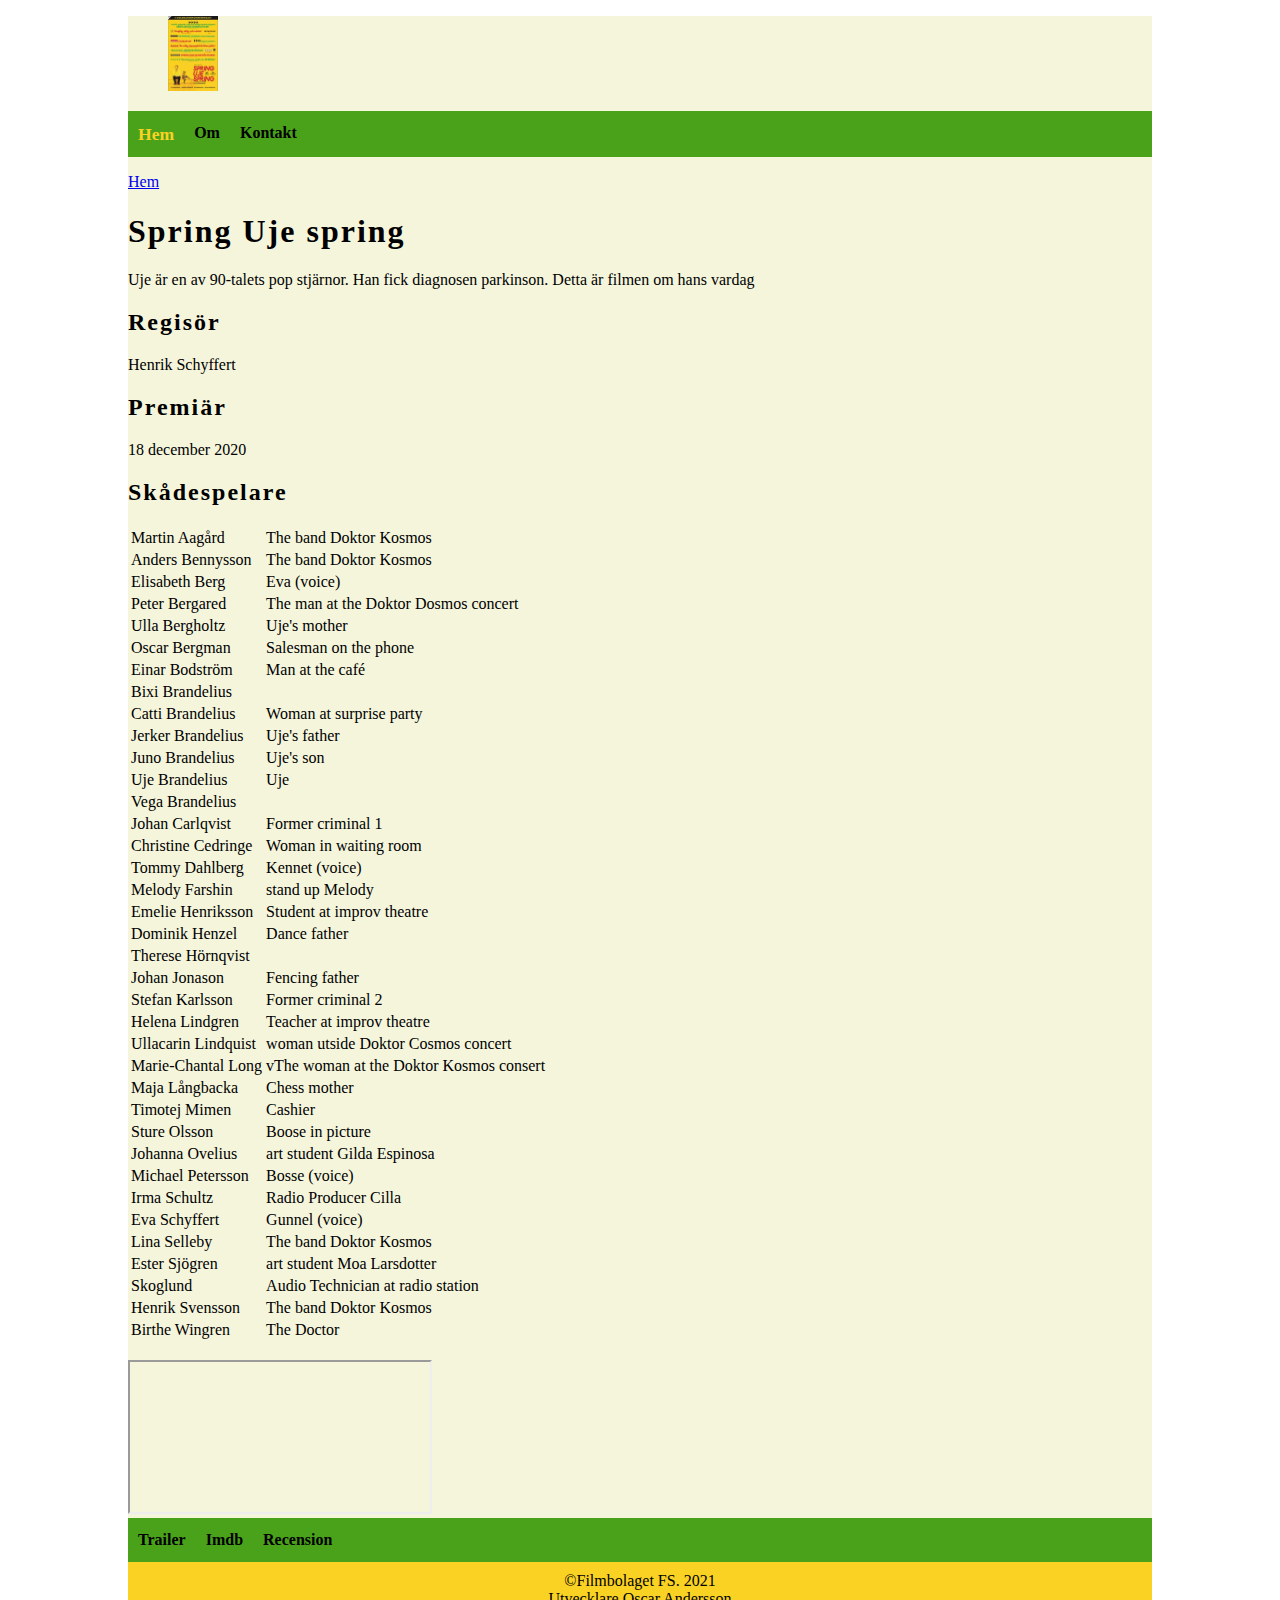
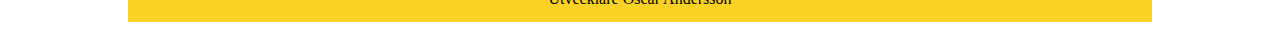
==== index.html @ a1898e14 "Initial create" ====
<!DOCTYPE html>
<html lang="en">
<head>
    <meta charset="UTF-8">
    <meta http-equiv="X-UA-Compatible" content="IE=edge">
    <meta name="viewport" content="width=device-width, initial-scale=1.0">
    <meta name="author" content="Oscar Andersson"> 
    <meta name="description" content="Filmbolaget FS filmer">
          
    <link rel="stylesheet" type="text/css" href="./styles/main.css" />
    
    <title>Filmbolaget FS - Hem</title>    

    <!-- https://validator.w3.org/nu/#file -->
    <!-- http://www.css-validator.org/validator -->
</head>
<body>
    <div class="container">
        <header id="mainheader">
            <figure>
                <img width="50" height="75" src="./img/spring_uje_spring_logga.jpeg" title="Spring Uje spring" alt="Spring Uje spring" />
            </figure>        
        </header>
        <nav> 
            <ul> 
                <li> 
                    <a class="active" href="#">Hem</a> 
                </li> 
                <li> 
                    <a href="about.html">Om</a> 
                </li> 
                <li> 
                    <a href="contact.html">Kontakt</a> 
                </li> 
            </ul> 
        </nav>

        <div id="breadcrumb">
            <p>
                <a href="#" target="_self" title="Hem">Hem</a>
            </p>
        </div>

        <section>            
            <header><h1>Spring Uje spring</h1></header>
            
            <p>Uje är en av 90-talets pop stjärnor. Han fick diagnosen parkinson. Detta är filmen om hans vardag</p>

            <h2>Regisör</h2>
            <p>Henrik Schyffert</p>

            <h2>Premiär</h2>
            <p>18 december 2020</p>

            <h2>Skådespelare</h2>
            <table>
                <tr>
                    <td>Martin Aagård</td><td>The band Doktor Kosmos</td> 
                </tr>
                <tr>
                    <td>Anders Bennysson</td><td>The band Doktor Kosmos</td>
                </tr>
                <tr>
                    <td>Elisabeth Berg</td><td>Eva (voice)</td>
                </tr>
                <tr>
                    <td>Peter Bergared</td><td>The man at the Doktor Dosmos concert</td>
                </tr>
                <tr>
                    <td>Ulla Bergholtz</td><td>Uje's mother</td>
                </tr>
                <tr>
                    <td>Oscar Bergman</td><td>Salesman on the phone</td>
                </tr>
                <tr>
                    <td>Einar Bodström</td><td>Man at the café</td>
                </tr>
                <tr>
                    <td>Bixi Brandelius</td><td></td>
                </tr>
                <tr>
                    <td>Catti Brandelius</td><td>Woman at surprise party</td>
                </tr>
                <tr>
                    <td>Jerker Brandelius</td><td>Uje's father</td>
                </tr>
                <tr>
                    <td>Juno Brandelius</td><td>Uje's son</td>
                </tr>
                <tr>
                    <td>Uje Brandelius</td><td>Uje</td>
                </tr>
                <tr>
                    <td>Vega Brandelius</td><td></td>
                </tr>
                <tr>
                    <td>Johan Carlqvist</td><td>Former criminal 1</td>
                </tr>
                <tr>
                    <td>Christine Cedringe</td><td>Woman in waiting room</td>
                </tr>
                <tr>
                    <td>Tommy Dahlberg</td><td>Kennet (voice)</td>
                </tr>
                <tr>
                    <td>Melody Farshin</td><td>stand up Melody</td>
                </tr>
                <tr>
                    <td>Emelie Henriksson</td><td>Student at improv theatre</td>
                </tr>
                <tr>
                    <td>Dominik Henzel</td><td>Dance father</td>
                </tr>
                <tr>
                    <td>Therese Hörnqvist</td><td></td>
                </tr>
                <tr>
                    <td>Johan Jonason</td><td>Fencing father</td>
                </tr>
                <tr>
                    <td>Stefan Karlsson</td><td>Former criminal 2</td>
                </tr>
                <tr>
                    <td>Helena Lindgren</td><td>Teacher at improv theatre</td>
                </tr>
                <tr>
                    <td>Ullacarin Lindquist</td><td>woman utside Doktor Cosmos concert</td>
                </tr>                                                                
                <tr>
                    <td>Marie-Chantal Long</td><td>vThe woman at the Doktor Kosmos consert</td>
                </tr>                
                <tr>
                    <td>Maja Långbacka</td><td>Chess mother</td>
                </tr>
                <tr>
                    <td>Timotej Mimen</td><td>Cashier</td>
                </tr>                                
                <tr>
                    <td>Sture Olsson</td><td>Boose in picture</td>
                </tr>  
                <tr>
                    <td>Johanna Ovelius</td><td>art student Gilda Espinosa</td>
                </tr>  
                <tr>
                    <td>Michael Petersson</td><td>Bosse (voice)</td>
                </tr>  
                <tr>
                    <td>Irma Schultz</td><td>Radio Producer Cilla</td>
                </tr>  
                <tr>
                    <td>Eva Schyffert</td><td>Gunnel (voice)</td>
                </tr>  
                <tr>
                    <td>Lina Selleby</td><td>The band Doktor Kosmos</td>
                </tr>  
                <tr>
                    <td>Ester Sjögren</td><td>art student Moa Larsdotter</td>
                </tr>  
                <tr>
                    <td>Skoglund</td><td>Audio Technician at radio station</td>
                </tr>  
                <tr>
                    <td>Henrik Svensson</td><td>The band Doktor Kosmos</td>
                </tr>  
                <tr>
                    <td>Birthe Wingren</td><td>The Doctor</td>
                </tr>                                                        
            </table>                                  

            <br/>
            <iframe src="https://www.youtube.com/embed/OS8XI1zeWQM" allow="accelerometer; autoplay; clipboard-write; encrypted-media; gyroscope; picture-in-picture" allowfullscreen></iframe>           
        </section>

        <aside>
            <nav>
                <ul>            
                    <li><a href="https://www.youtube.com/watch?v=OS8XI1zeWQM" target="_blank" title="Trailer">Trailer</a></li>
                    <li><a href="https://www.imdb.com/title/tt11622272/" target="_blank" title="Imdb">Imdb</a></li>
                    <li><a href="https://www.svt.se/kultur/film/filmrecension-spring-uje-spring-fredrik-sahlin-kulturnyheterna" target="_blank" title="Recension">Recension</a></li>
                </ul>
            </nav>
        </aside>

        <footer id="mainfooter">
            &copy;Filmbolaget FS. 2021 <br/>Utvecklare Oscar Andersson
        </footer> 
    </div>
</body>
</html>
---- styles/main.css ----
body {
    margin-left: 10%;
    margin-right: 10%;    
}

#mainheader {
    background-color: beige;
}

#mainfooter {
    height: 50px;
    text-align: center;    
    background-color: rgb(250, 210, 35);
    padding-top: 10px;
}

.container {
    background-color: beige;
}

/* navigations fält */
nav {
    width: 100%;
    margin: 0;
    background-color: rgb(74, 162,26);
}

nav > ul {
    list-style-type: none;
    margin: 0;
    padding: 0;
    overflow: hidden;
}

nav > ul >li {
    float: left;
    font-weight: bold;
    line-height: 1.5;
}

nav > ul > li a {
    display: block;
    text-align: center;
    padding: 10px;
    text-decoration: none;
    font-weight: bold; 
    color:black;   
}

nav > ul > li a:hover{
    color:rgb(250, 210, 35);     
    font-size: 1.1em;
}

/* breadcrumb */
#breadcrumb a:hover {
    color:rgb(74, 162,26);
}

h1, h2, h3, h4, h5, h6 {
    letter-spacing: 2px;
}

/* Aktiva länkar */
.active {
    color:rgb(250, 210, 35);    
    font-size: 1.1em;
}
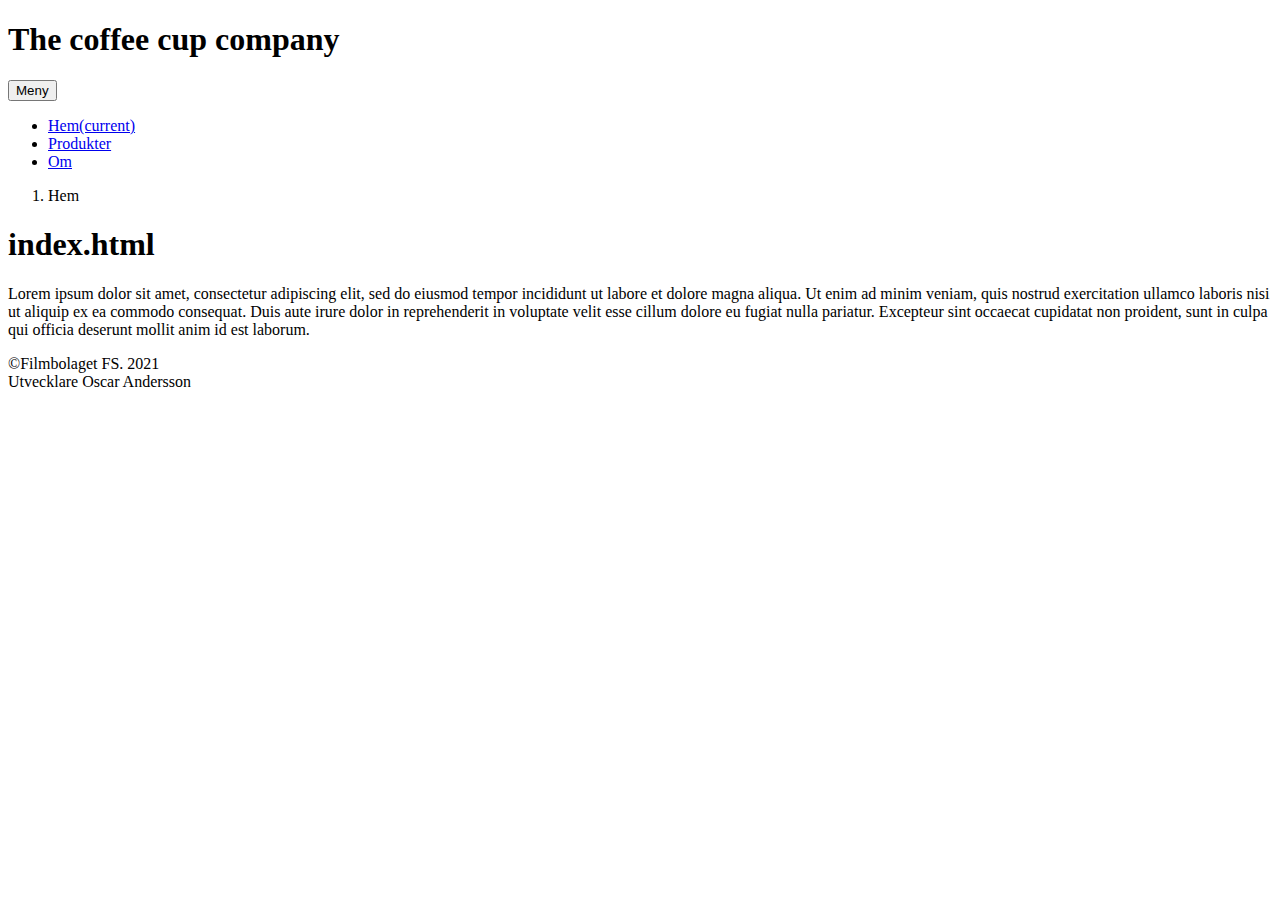
==== commit 1f4df9c9: "Har skapat nav för projektet The coffee cup company" ====
--- a/index.html
+++ b/index.html
@@ -5,185 +5,58 @@
     <meta http-equiv="X-UA-Compatible" content="IE=edge">
     <meta name="viewport" content="width=device-width, initial-scale=1.0">
     <meta name="author" content="Oscar Andersson"> 
-    <meta name="description" content="Filmbolaget FS filmer">
+    <meta name="description" content="The coffee cup company">
           
+    <link rel="stylesheet" href="https://cdn.jsdelivr.net/npm/bootstrap@4.6.0/dist/css/bootstrap.min.css" integrity="sha384-B0vP5xmATw1+K9KRQjQERJvTumQW0nPEzvF6L/Z6nronJ3oUOFUFpCjEUQouq2+l" crossorigin="anonymous">
     <link rel="stylesheet" type="text/css" href="./styles/main.css" />
     
-    <title>Filmbolaget FS - Hem</title>    
+    <title>The coffee cup company - Hem</title>    
 
     <!-- https://validator.w3.org/nu/#file -->
     <!-- http://www.css-validator.org/validator -->
 </head>
 <body>
     <div class="container">
-        <header id="mainheader">
-            <figure>
-                <img width="50" height="75" src="./img/spring_uje_spring_logga.jpeg" title="Spring Uje spring" alt="Spring Uje spring" />
-            </figure>        
+        <header>
+            <h1>The coffee cup company</h1>
         </header>
-        <nav> 
-            <ul> 
-                <li> 
-                    <a class="active" href="#">Hem</a> 
-                </li> 
-                <li> 
-                    <a href="about.html">Om</a> 
-                </li> 
-                <li> 
-                    <a href="contact.html">Kontakt</a> 
-                </li> 
-            </ul> 
+
+        <nav class="navbar navbar-expand-lg navbar-light bg-light">
+            <button class="navbar-toggler" type="button" data-toggle="collapse" data-target="#navbarNav" aria-controls="navbarNav" aria-expanded="false" aria-label="Toggle navigation">
+              Meny
+            </button>
+            <div class="collapse navbar-collapse" id="navbarNav">
+              <ul class="navbar-nav">
+                <li class="nav-item">
+                  <a class="nav-link active" href="#">Hem<span class="sr-only">(current)</span></a>
+                </li>
+                <li class="nav-item">
+                  <a class="nav-link" href="products.html">Produkter</a>
+                </li>
+                <li class="nav-item">
+                    <a class="nav-link" href="about.html">Om</a>
+                  </li>                
+              </ul>
+            </div>
         </nav>
-
-        <div id="breadcrumb">
-            <p>
-                <a href="#" target="_self" title="Hem">Hem</a>
-            </p>
-        </div>
-
-        <section>            
-            <header><h1>Spring Uje spring</h1></header>
-            
-            <p>Uje är en av 90-talets pop stjärnor. Han fick diagnosen parkinson. Detta är filmen om hans vardag</p>
-
-            <h2>Regisör</h2>
-            <p>Henrik Schyffert</p>
-
-            <h2>Premiär</h2>
-            <p>18 december 2020</p>
-
-            <h2>Skådespelare</h2>
-            <table>
-                <tr>
-                    <td>Martin Aagård</td><td>The band Doktor Kosmos</td> 
-                </tr>
-                <tr>
-                    <td>Anders Bennysson</td><td>The band Doktor Kosmos</td>
-                </tr>
-                <tr>
-                    <td>Elisabeth Berg</td><td>Eva (voice)</td>
-                </tr>
-                <tr>
-                    <td>Peter Bergared</td><td>The man at the Doktor Dosmos concert</td>
-                </tr>
-                <tr>
-                    <td>Ulla Bergholtz</td><td>Uje's mother</td>
-                </tr>
-                <tr>
-                    <td>Oscar Bergman</td><td>Salesman on the phone</td>
-                </tr>
-                <tr>
-                    <td>Einar Bodström</td><td>Man at the café</td>
-                </tr>
-                <tr>
-                    <td>Bixi Brandelius</td><td></td>
-                </tr>
-                <tr>
-                    <td>Catti Brandelius</td><td>Woman at surprise party</td>
-                </tr>
-                <tr>
-                    <td>Jerker Brandelius</td><td>Uje's father</td>
-                </tr>
-                <tr>
-                    <td>Juno Brandelius</td><td>Uje's son</td>
-                </tr>
-                <tr>
-                    <td>Uje Brandelius</td><td>Uje</td>
-                </tr>
-                <tr>
-                    <td>Vega Brandelius</td><td></td>
-                </tr>
-                <tr>
-                    <td>Johan Carlqvist</td><td>Former criminal 1</td>
-                </tr>
-                <tr>
-                    <td>Christine Cedringe</td><td>Woman in waiting room</td>
-                </tr>
-                <tr>
-                    <td>Tommy Dahlberg</td><td>Kennet (voice)</td>
-                </tr>
-                <tr>
-                    <td>Melody Farshin</td><td>stand up Melody</td>
-                </tr>
-                <tr>
-                    <td>Emelie Henriksson</td><td>Student at improv theatre</td>
-                </tr>
-                <tr>
-                    <td>Dominik Henzel</td><td>Dance father</td>
-                </tr>
-                <tr>
-                    <td>Therese Hörnqvist</td><td></td>
-                </tr>
-                <tr>
-                    <td>Johan Jonason</td><td>Fencing father</td>
-                </tr>
-                <tr>
-                    <td>Stefan Karlsson</td><td>Former criminal 2</td>
-                </tr>
-                <tr>
-                    <td>Helena Lindgren</td><td>Teacher at improv theatre</td>
-                </tr>
-                <tr>
-                    <td>Ullacarin Lindquist</td><td>woman utside Doktor Cosmos concert</td>
-                </tr>                                                                
-                <tr>
-                    <td>Marie-Chantal Long</td><td>vThe woman at the Doktor Kosmos consert</td>
-                </tr>                
-                <tr>
-                    <td>Maja Långbacka</td><td>Chess mother</td>
-                </tr>
-                <tr>
-                    <td>Timotej Mimen</td><td>Cashier</td>
-                </tr>                                
-                <tr>
-                    <td>Sture Olsson</td><td>Boose in picture</td>
-                </tr>  
-                <tr>
-                    <td>Johanna Ovelius</td><td>art student Gilda Espinosa</td>
-                </tr>  
-                <tr>
-                    <td>Michael Petersson</td><td>Bosse (voice)</td>
-                </tr>  
-                <tr>
-                    <td>Irma Schultz</td><td>Radio Producer Cilla</td>
-                </tr>  
-                <tr>
-                    <td>Eva Schyffert</td><td>Gunnel (voice)</td>
-                </tr>  
-                <tr>
-                    <td>Lina Selleby</td><td>The band Doktor Kosmos</td>
-                </tr>  
-                <tr>
-                    <td>Ester Sjögren</td><td>art student Moa Larsdotter</td>
-                </tr>  
-                <tr>
-                    <td>Skoglund</td><td>Audio Technician at radio station</td>
-                </tr>  
-                <tr>
-                    <td>Henrik Svensson</td><td>The band Doktor Kosmos</td>
-                </tr>  
-                <tr>
-                    <td>Birthe Wingren</td><td>The Doctor</td>
-                </tr>                                                        
-            </table>                                  
-
-            <br/>
-            <iframe src="https://www.youtube.com/embed/OS8XI1zeWQM" allow="accelerometer; autoplay; clipboard-write; encrypted-media; gyroscope; picture-in-picture" allowfullscreen></iframe>           
+        <nav aria-label="breadcrumb">
+            <ol class="breadcrumb">
+              <li class="breadcrumb-item active" aria-current="page">Hem</li>
+            </ol>
+        </nav>        
+                  
+        <section>
+            <h1>index.html</h1>
+            <p>Lorem ipsum dolor sit amet, consectetur adipiscing elit, sed do eiusmod tempor incididunt ut labore et dolore magna aliqua. Ut enim ad minim veniam, quis nostrud exercitation ullamco laboris nisi ut aliquip ex ea commodo consequat. Duis aute irure dolor in reprehenderit in voluptate velit esse cillum dolore eu fugiat nulla pariatur. Excepteur sint occaecat cupidatat non proident, sunt in culpa qui officia deserunt mollit anim id est laborum.</p>
         </section>
 
-        <aside>
-            <nav>
-                <ul>            
-                    <li><a href="https://www.youtube.com/watch?v=OS8XI1zeWQM" target="_blank" title="Trailer">Trailer</a></li>
-                    <li><a href="https://www.imdb.com/title/tt11622272/" target="_blank" title="Imdb">Imdb</a></li>
-                    <li><a href="https://www.svt.se/kultur/film/filmrecension-spring-uje-spring-fredrik-sahlin-kulturnyheterna" target="_blank" title="Recension">Recension</a></li>
-                </ul>
-            </nav>
-        </aside>
+        <footer>
+            <p class="text-center">&copy;Filmbolaget FS. 2021 <br/>Utvecklare Oscar Andersson</p>
+        </footer>       
+    </div>
 
-        <footer id="mainfooter">
-            &copy;Filmbolaget FS. 2021 <br/>Utvecklare Oscar Andersson
-        </footer> 
-    </div>
+    <script src="https://code.jquery.com/jquery-3.5.1.slim.min.js" integrity="sha384-DfXdz2htPH0lsSSs5nCTpuj/zy4C+OGpamoFVy38MVBnE+IbbVYUew+OrCXaRkfj" crossorigin="anonymous"></script>
+    <script src="https://cdn.jsdelivr.net/npm/popper.js@1.16.1/dist/umd/popper.min.js" integrity="sha384-9/reFTGAW83EW2RDu2S0VKaIzap3H66lZH81PoYlFhbGU+6BZp6G7niu735Sk7lN" crossorigin="anonymous"></script>
+    <script src="https://cdn.jsdelivr.net/npm/bootstrap@4.6.0/dist/js/bootstrap.min.js" integrity="sha384-+YQ4JLhjyBLPDQt//I+STsc9iw4uQqACwlvpslubQzn4u2UU2UFM80nGisd026JF" crossorigin="anonymous"></script>
 </body>
 </html>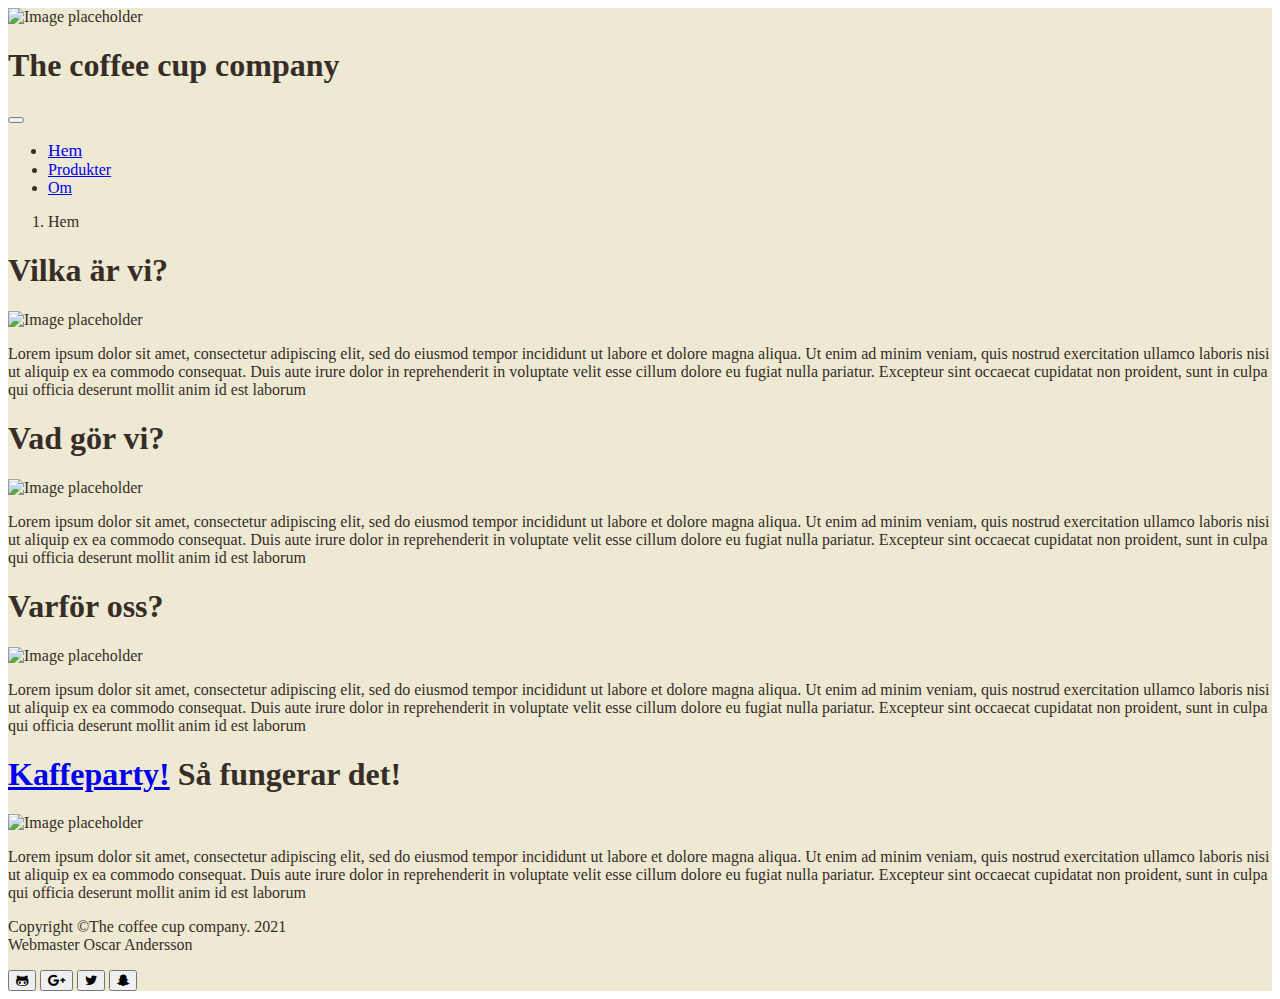
==== commit 01caafc0: "Uppdatering med design och placeholders" ====
--- a/index.html
+++ b/index.html
@@ -7,7 +7,9 @@
     <meta name="author" content="Oscar Andersson"> 
     <meta name="description" content="The coffee cup company">
           
-    <link rel="stylesheet" href="https://cdn.jsdelivr.net/npm/bootstrap@4.6.0/dist/css/bootstrap.min.css" integrity="sha384-B0vP5xmATw1+K9KRQjQERJvTumQW0nPEzvF6L/Z6nronJ3oUOFUFpCjEUQouq2+l" crossorigin="anonymous">
+    <link rel="stylesheet" href="https://cdn.jsdelivr.net/npm/bootstrap@4.6.0/dist/css/bootstrap.min.css" integrity="sha384-B0vP5xmATw1+K9KRQjQERJvTumQW0nPEzvF6L/Z6nronJ3oUOFUFpCjEUQouq2+l" crossorigin="anonymous" />
+    <link rel="stylesheet" href="https://stackpath.bootstrapcdn.com/font-awesome/4.7.0/css/font-awesome.min.css" />
+    
     <link rel="stylesheet" type="text/css" href="./styles/main.css" />
     
     <title>The coffee cup company - Hem</title>    
@@ -16,42 +18,85 @@
     <!-- http://www.css-validator.org/validator -->
 </head>
 <body>
-    <div class="container">
+    <div class="container" id="my_container">
         <header>
-            <h1>The coffee cup company</h1>
+          <img src="https://via.placeholder.com/75" alt="Image placeholder" class="img-fluid mr-1" />
+            <h1 class="float-right">The coffee cup company</h1>
         </header>
 
-        <nav class="navbar navbar-expand-lg navbar-light bg-light">
-            <button class="navbar-toggler" type="button" data-toggle="collapse" data-target="#navbarNav" aria-controls="navbarNav" aria-expanded="false" aria-label="Toggle navigation">
-              Meny
-            </button>
-            <div class="collapse navbar-collapse" id="navbarNav">
-              <ul class="navbar-nav">
-                <li class="nav-item">
-                  <a class="nav-link active" href="#">Hem<span class="sr-only">(current)</span></a>
-                </li>
-                <li class="nav-item">
-                  <a class="nav-link" href="products.html">Produkter</a>
-                </li>
-                <li class="nav-item">
-                    <a class="nav-link" href="about.html">Om</a>
-                  </li>                
-              </ul>
-            </div>
-        </nav>
+        <div class="clearfix"></div>
+        
+        <nav class="navbar navbar-expand-lg navbar-dark bg-dark">
+          <a class="navbar-brand" href="#"></a>
+          <button class="navbar-toggler" type="button" data-toggle="collapse" data-target="#navbarNav" aria-controls="navbarNav" aria-expanded="false" aria-label="Toggle navigation">
+            <span class="navbar-toggler-icon"></span>
+          </button>
+          <div class="collapse navbar-collapse" id="navbarNav">
+            <ul class="navbar-nav">
+              <li class="nav-item active my_hover my_active">
+                <a class="nav-link" href="#" title="Hem">Hem <span class="sr-only">(current)</span></a>
+              </li>
+              <li class="nav-item my_hover">
+                <a class="nav-link" href="products.html" title="Produkter">Produkter</a>
+              </li>
+              <li class="nav-item my_hover">
+                <a class="nav-link" href="about.html" title="Om">Om</a>
+              </li>
+            </ul>
+          </div>
+        </nav>  
+        
         <nav aria-label="breadcrumb">
-            <ol class="breadcrumb">
-              <li class="breadcrumb-item active" aria-current="page">Hem</li>
-            </ol>
-        </nav>        
-                  
+          <ol class="breadcrumb" id="my_breadcrumb">
+            <li class="breadcrumb-item active" aria-current="page" title="Hem">Hem</li>
+          </ol>
+        </nav>         
+
         <section>
-            <h1>index.html</h1>
-            <p>Lorem ipsum dolor sit amet, consectetur adipiscing elit, sed do eiusmod tempor incididunt ut labore et dolore magna aliqua. Ut enim ad minim veniam, quis nostrud exercitation ullamco laboris nisi ut aliquip ex ea commodo consequat. Duis aute irure dolor in reprehenderit in voluptate velit esse cillum dolore eu fugiat nulla pariatur. Excepteur sint occaecat cupidatat non proident, sunt in culpa qui officia deserunt mollit anim id est laborum.</p>
+          <h1>Vilka är vi? </h1>
+          <img src="https://via.placeholder.com/150" alt="Image placeholder" class="rounded float-right img-fluid ml-1" />
+          <p>Lorem ipsum dolor sit amet, consectetur adipiscing elit, sed do eiusmod tempor incididunt ut labore et dolore magna aliqua. Ut enim ad minim veniam, quis nostrud exercitation ullamco laboris nisi ut aliquip ex ea commodo consequat. Duis aute irure dolor in reprehenderit in voluptate velit esse cillum dolore eu fugiat nulla pariatur. Excepteur sint occaecat cupidatat non proident, sunt in culpa qui officia deserunt mollit anim id est laborum</p>
         </section>
 
+        <div style="clear: both"></div>
+
+        <section>
+          <h1>Vad gör vi?</h1>
+          <img src="https://via.placeholder.com/150" alt="Image placeholder" class="rounded float-right img-fluid ml-1" />
+          <p>Lorem ipsum dolor sit amet, consectetur adipiscing elit, sed do eiusmod tempor incididunt ut labore et dolore magna aliqua. Ut enim ad minim veniam, quis nostrud exercitation ullamco laboris nisi ut aliquip ex ea commodo consequat. Duis aute irure dolor in reprehenderit in voluptate velit esse cillum dolore eu fugiat nulla pariatur. Excepteur sint occaecat cupidatat non proident, sunt in culpa qui officia deserunt mollit anim id est laborum</p>
+        </section>
+        
+        <div style="clear: both"></div>
+
+        <section>
+          <h1>Varför oss?</h1>
+          <img src="https://via.placeholder.com/150" alt="Image placeholder" class="rounded float-right img-fluid ml-1" />
+          <p>Lorem ipsum dolor sit amet, consectetur adipiscing elit, sed do eiusmod tempor incididunt ut labore et dolore magna aliqua. Ut enim ad minim veniam, quis nostrud exercitation ullamco laboris nisi ut aliquip ex ea commodo consequat. Duis aute irure dolor in reprehenderit in voluptate velit esse cillum dolore eu fugiat nulla pariatur. Excepteur sint occaecat cupidatat non proident, sunt in culpa qui officia deserunt mollit anim id est laborum</p>
+        </section>
+        
+        <div style="clear: both"></div>
+        
+        <section>
+          <h1><a href="products.html#kaffeparty" title="Information om kaffeparty">Kaffeparty!</a> Så fungerar det!</h1>
+          <img src="https://via.placeholder.com/150" alt="Image placeholder" class="rounded float-right img-fluid ml-1" />
+          <p>Lorem ipsum dolor sit amet, consectetur adipiscing elit, sed do eiusmod tempor incididunt ut labore et dolore magna aliqua. Ut enim ad minim veniam, quis nostrud exercitation ullamco laboris nisi ut aliquip ex ea commodo consequat. Duis aute irure dolor in reprehenderit in voluptate velit esse cillum dolore eu fugiat nulla pariatur. Excepteur sint occaecat cupidatat non proident, sunt in culpa qui officia deserunt mollit anim id est laborum</p>
+        </section>
+
+        <div style="clear: both"></div>
+
         <footer>
-            <p class="text-center">&copy;Filmbolaget FS. 2021 <br/>Utvecklare Oscar Andersson</p>
+          <div class="container">
+            <p class="text-center">Copyright &copy;The coffee cup company. 2021 <br/>Webmaster Oscar Andersson</p>
+
+            <div class="text-center">
+              <div class="btn-group btn-group-lg">
+                <button typa="button" class="btn btn-secondary"><i class="fa fa-github-alt"></i></button>
+                <button typa="button" class="btn btn-secondary"><i class="fa fa-google-plus"></i></button>
+                <button typa="button" class="btn btn-secondary"><i class="fa fa-twitter"></i></button>
+                <button typa="button" class="btn btn-secondary"><i class="fa fa-snapchat-ghost"></i></button>
+              </div>
+            </div>
+          </div>
         </footer>       
     </div>
 
--- a/styles/main.css
+++ b/styles/main.css
@@ -0,0 +1,39 @@
+/*@media(min-width:576px){body{background-color: cyan;}}
+
+@media(min-width:768px){body{background-color: lightblue;}}
+
+@media(min-width:992px){body{background-color: lightgreen;}}
+
+@media(min-width:1200px){body{background-color: yellow;}}*/
+
+/* Färger https://simplicable.com/new/coffee-color */
+
+
+body {
+    background-color:white !important;
+    color: #362d26 !important;
+}
+
+.my_border-2 {
+    border-style: solid;
+    border-width: 2px;
+    border-color:#362d26;
+}
+
+#my_breadcrumb {
+    background-color: #eee9d3;
+    color:#362d26;
+}
+
+#my_container {
+    background-color: #eee9d3;
+    color:#362d26;
+}
+
+.my_hover a:hover{   
+    font-size: 1.1em !important;
+}
+
+.my_active {
+    font-size: 1.1em !important;
+}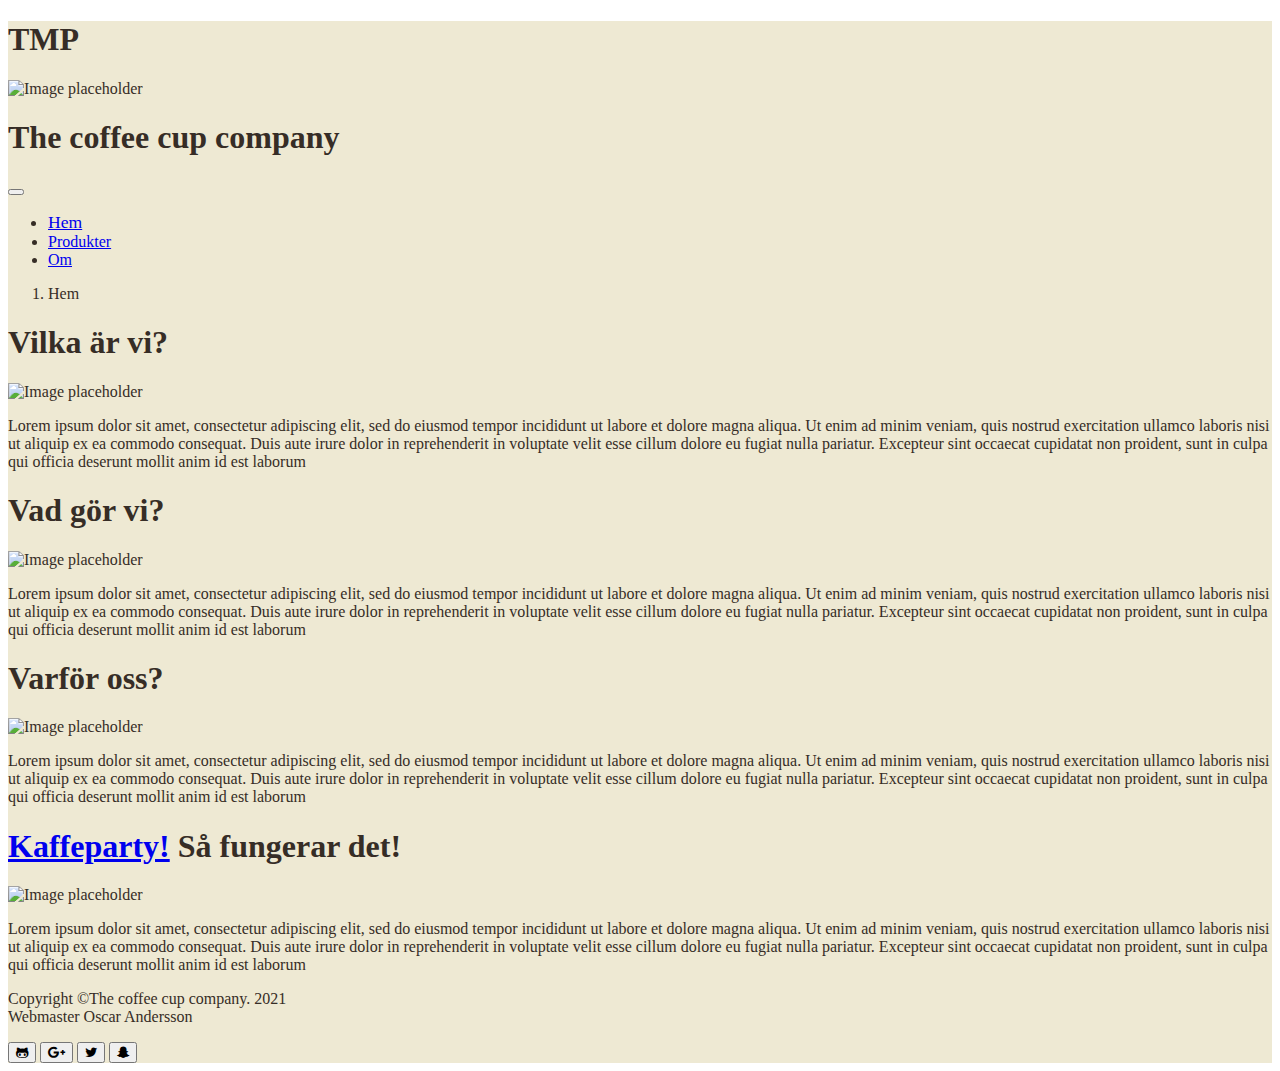
==== commit 12808c0d: "Uppdateringar" ====
--- a/index.html
+++ b/index.html
@@ -19,6 +19,7 @@
 </head>
 <body>
     <div class="container" id="my_container">
+      <h1>TMP</h1>
         <header>
           <img src="https://via.placeholder.com/75" alt="Image placeholder" class="img-fluid mr-1" />
             <h1 class="float-right">The coffee cup company</h1>
--- a/styles/main.css
+++ b/styles/main.css
@@ -5,6 +5,8 @@
 @media(min-width:992px){body{background-color: lightgreen;}}
 
 @media(min-width:1200px){body{background-color: yellow;}}*/
+
+/* <h1>TMP</h1>*/
 
 /* Färger https://simplicable.com/new/coffee-color */
 
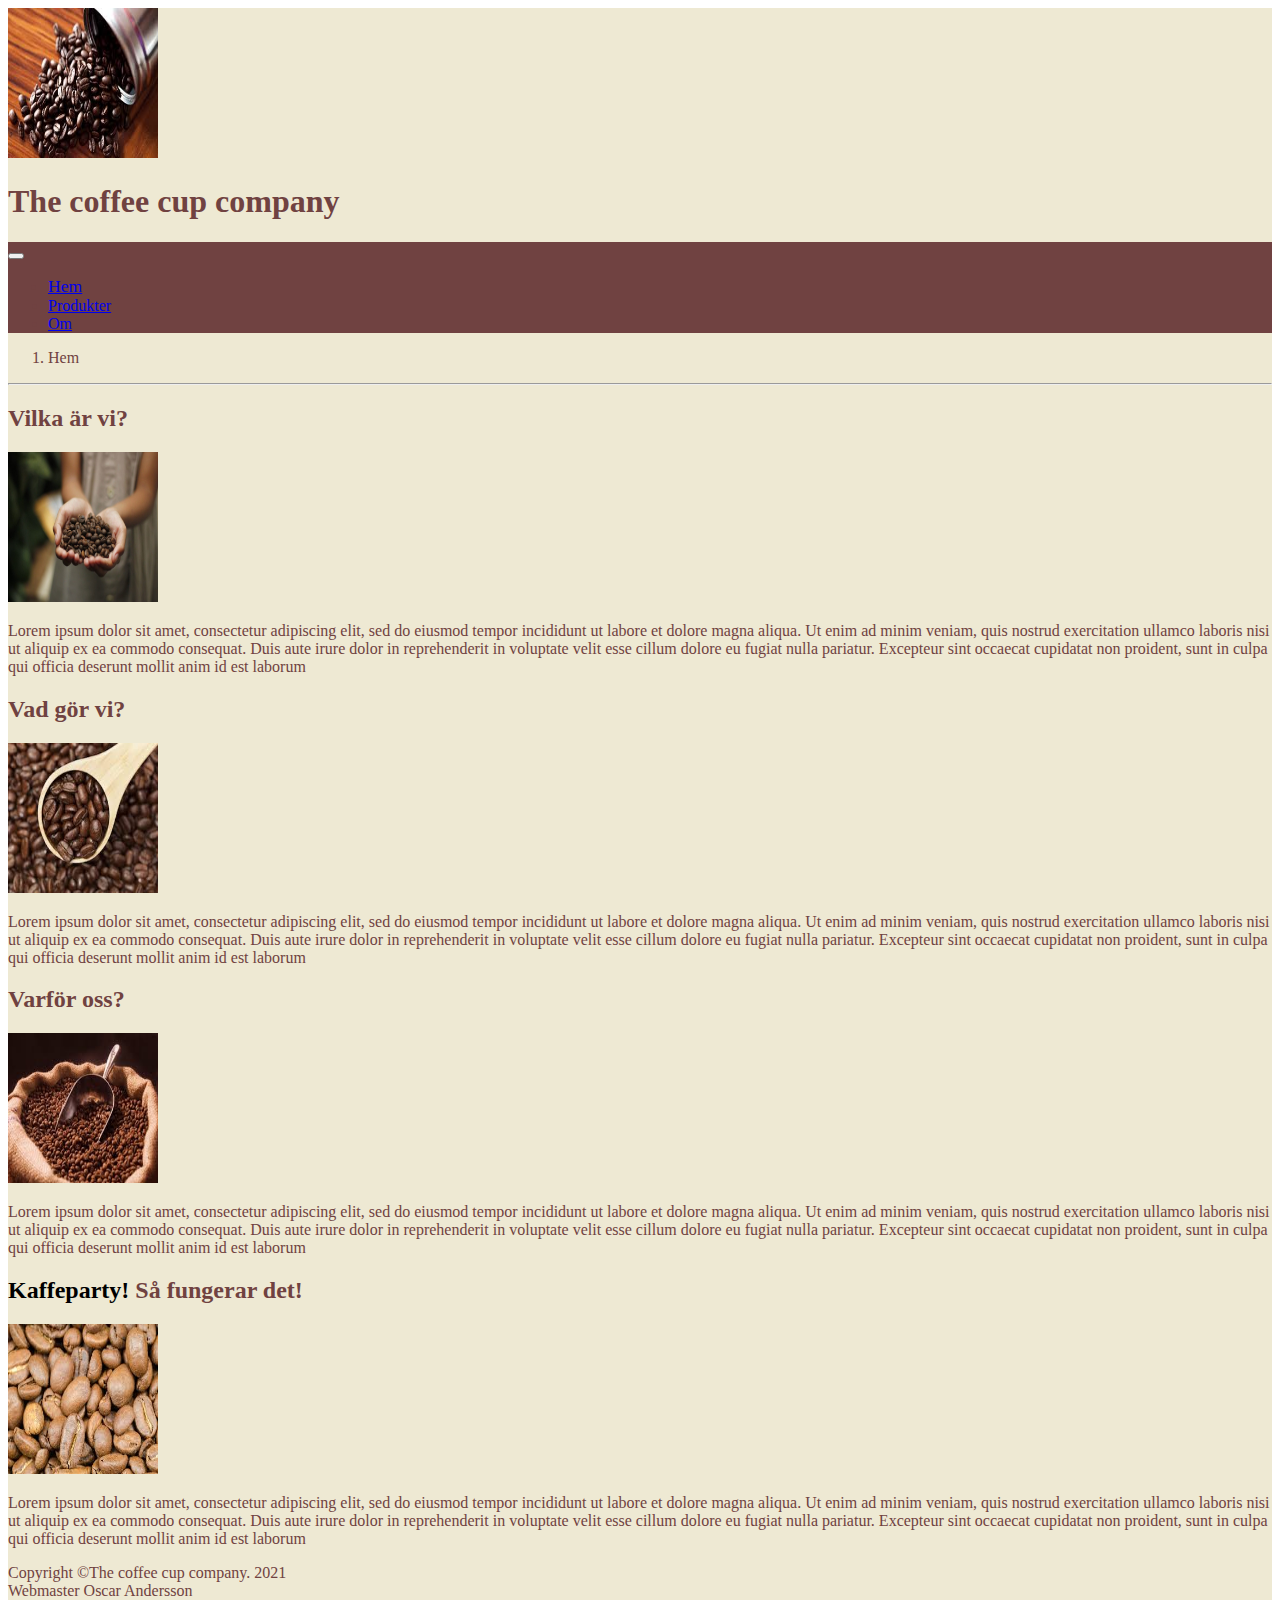
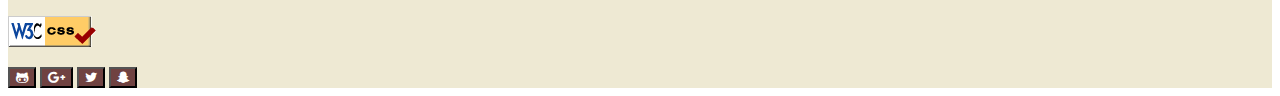
==== commit 49439a5c: "Uppdateringar med nya bilder, css, bilder och färger" ====
--- a/index.html
+++ b/index.html
@@ -19,15 +19,14 @@
 </head>
 <body>
     <div class="container" id="my_container">
-      <h1>TMP</h1>
         <header>
-          <img src="https://via.placeholder.com/75" alt="Image placeholder" class="img-fluid mr-1" />
+          <a href="#"><img src="./img/bona_1.jpg" width="150" height="150" alt="Image placeholder" class="img-fluid mr-1" /></a>
             <h1 class="float-right">The coffee cup company</h1>
         </header>
 
         <div class="clearfix"></div>
         
-        <nav class="navbar navbar-expand-lg navbar-dark bg-dark">
+        <nav class="navbar navbar-expand-lg navbar-dark navbar-custom">
           <a class="navbar-brand" href="#"></a>
           <button class="navbar-toggler" type="button" data-toggle="collapse" data-target="#navbarNav" aria-controls="navbarNav" aria-expanded="false" aria-label="Toggle navigation">
             <span class="navbar-toggler-icon"></span>
@@ -51,37 +50,41 @@
           <ol class="breadcrumb" id="my_breadcrumb">
             <li class="breadcrumb-item active" aria-current="page" title="Hem">Hem</li>
           </ol>
-        </nav>         
+        </nav>        
+        
+        <hr/>
 
-        <section>
-          <h1>Vilka är vi? </h1>
-          <img src="https://via.placeholder.com/150" alt="Image placeholder" class="rounded float-right img-fluid ml-1" />
-          <p>Lorem ipsum dolor sit amet, consectetur adipiscing elit, sed do eiusmod tempor incididunt ut labore et dolore magna aliqua. Ut enim ad minim veniam, quis nostrud exercitation ullamco laboris nisi ut aliquip ex ea commodo consequat. Duis aute irure dolor in reprehenderit in voluptate velit esse cillum dolore eu fugiat nulla pariatur. Excepteur sint occaecat cupidatat non proident, sunt in culpa qui officia deserunt mollit anim id est laborum</p>
-        </section>
+        <div class="container">
+          <section>
+            <h2>Vilka är vi? </h2>
+            <img src="./img/bona_5.jpg" width="150" height="150" alt="Image placeholder" class="rounded float-right img-fluid ml-1" />
+            <p>Lorem ipsum dolor sit amet, consectetur adipiscing elit, sed do eiusmod tempor incididunt ut labore et dolore magna aliqua. Ut enim ad minim veniam, quis nostrud exercitation ullamco laboris nisi ut aliquip ex ea commodo consequat. Duis aute irure dolor in reprehenderit in voluptate velit esse cillum dolore eu fugiat nulla pariatur. Excepteur sint occaecat cupidatat non proident, sunt in culpa qui officia deserunt mollit anim id est laborum</p>
+          </section>
 
-        <div style="clear: both"></div>
+          <div style="clear: both"></div>
 
-        <section>
-          <h1>Vad gör vi?</h1>
-          <img src="https://via.placeholder.com/150" alt="Image placeholder" class="rounded float-right img-fluid ml-1" />
-          <p>Lorem ipsum dolor sit amet, consectetur adipiscing elit, sed do eiusmod tempor incididunt ut labore et dolore magna aliqua. Ut enim ad minim veniam, quis nostrud exercitation ullamco laboris nisi ut aliquip ex ea commodo consequat. Duis aute irure dolor in reprehenderit in voluptate velit esse cillum dolore eu fugiat nulla pariatur. Excepteur sint occaecat cupidatat non proident, sunt in culpa qui officia deserunt mollit anim id est laborum</p>
-        </section>
-        
-        <div style="clear: both"></div>
+          <section>
+            <h2>Vad gör vi?</h2>
+            <img src="./img/bona_2.jpg" width="150" height="150" alt="Image placeholder" class="rounded float-right img-fluid ml-1" />
+            <p>Lorem ipsum dolor sit amet, consectetur adipiscing elit, sed do eiusmod tempor incididunt ut labore et dolore magna aliqua. Ut enim ad minim veniam, quis nostrud exercitation ullamco laboris nisi ut aliquip ex ea commodo consequat. Duis aute irure dolor in reprehenderit in voluptate velit esse cillum dolore eu fugiat nulla pariatur. Excepteur sint occaecat cupidatat non proident, sunt in culpa qui officia deserunt mollit anim id est laborum</p>
+          </section>
+          
+          <div style="clear: both"></div>
 
-        <section>
-          <h1>Varför oss?</h1>
-          <img src="https://via.placeholder.com/150" alt="Image placeholder" class="rounded float-right img-fluid ml-1" />
-          <p>Lorem ipsum dolor sit amet, consectetur adipiscing elit, sed do eiusmod tempor incididunt ut labore et dolore magna aliqua. Ut enim ad minim veniam, quis nostrud exercitation ullamco laboris nisi ut aliquip ex ea commodo consequat. Duis aute irure dolor in reprehenderit in voluptate velit esse cillum dolore eu fugiat nulla pariatur. Excepteur sint occaecat cupidatat non proident, sunt in culpa qui officia deserunt mollit anim id est laborum</p>
-        </section>
-        
-        <div style="clear: both"></div>
-        
-        <section>
-          <h1><a href="products.html#kaffeparty" title="Information om kaffeparty">Kaffeparty!</a> Så fungerar det!</h1>
-          <img src="https://via.placeholder.com/150" alt="Image placeholder" class="rounded float-right img-fluid ml-1" />
-          <p>Lorem ipsum dolor sit amet, consectetur adipiscing elit, sed do eiusmod tempor incididunt ut labore et dolore magna aliqua. Ut enim ad minim veniam, quis nostrud exercitation ullamco laboris nisi ut aliquip ex ea commodo consequat. Duis aute irure dolor in reprehenderit in voluptate velit esse cillum dolore eu fugiat nulla pariatur. Excepteur sint occaecat cupidatat non proident, sunt in culpa qui officia deserunt mollit anim id est laborum</p>
-        </section>
+          <section>
+            <h2>Varför oss?</h2>
+            <img src="./img/bona_3.jpg" width="150" height="150" alt="Image placeholder" class="rounded float-right img-fluid ml-1" />
+            <p>Lorem ipsum dolor sit amet, consectetur adipiscing elit, sed do eiusmod tempor incididunt ut labore et dolore magna aliqua. Ut enim ad minim veniam, quis nostrud exercitation ullamco laboris nisi ut aliquip ex ea commodo consequat. Duis aute irure dolor in reprehenderit in voluptate velit esse cillum dolore eu fugiat nulla pariatur. Excepteur sint occaecat cupidatat non proident, sunt in culpa qui officia deserunt mollit anim id est laborum</p>
+          </section>
+          
+          <div style="clear: both"></div>
+          
+          <section>
+            <h2><a href="products.html#kaffeparty" class="my_anchor-tag" title="Information om kaffeparty">Kaffeparty!</a> Så fungerar det!</h2>
+            <img src="./img/bona_4.jpg" width="150" height="150" alt="Image placeholder" class="rounded float-right img-fluid ml-1" />
+            <p>Lorem ipsum dolor sit amet, consectetur adipiscing elit, sed do eiusmod tempor incididunt ut labore et dolore magna aliqua. Ut enim ad minim veniam, quis nostrud exercitation ullamco laboris nisi ut aliquip ex ea commodo consequat. Duis aute irure dolor in reprehenderit in voluptate velit esse cillum dolore eu fugiat nulla pariatur. Excepteur sint occaecat cupidatat non proident, sunt in culpa qui officia deserunt mollit anim id est laborum</p>
+          </section>
+        </div>
 
         <div style="clear: both"></div>
 
@@ -89,12 +92,20 @@
           <div class="container">
             <p class="text-center">Copyright &copy;The coffee cup company. 2021 <br/>Webmaster Oscar Andersson</p>
 
+            <p class="text-center">
+              <a href="http://css-validator.org/check/referer">
+                  <img style="border:0;width:88px;height:31px"
+                      src="./img/vcss.png"
+                      alt="Valid CSS!" />
+              </a>
+            </p>
+                                  
             <div class="text-center">
               <div class="btn-group btn-group-lg">
-                <button typa="button" class="btn btn-secondary"><i class="fa fa-github-alt"></i></button>
-                <button typa="button" class="btn btn-secondary"><i class="fa fa-google-plus"></i></button>
-                <button typa="button" class="btn btn-secondary"><i class="fa fa-twitter"></i></button>
-                <button typa="button" class="btn btn-secondary"><i class="fa fa-snapchat-ghost"></i></button>
+                <button type="button" class="btn my_btn-custom"><i class="fa fa-github-alt"></i></button>
+                <button type="button" class="btn my_btn-custom"><i class="fa fa-google-plus"></i></button>
+                <button type="button" class="btn my_btn-custom"><i class="fa fa-twitter"></i></button>
+                <button type="button" class="btn my_btn-custom"><i class="fa fa-snapchat-ghost"></i></button>
               </div>
             </div>
           </div>
--- a/styles/main.css
+++ b/styles/main.css
@@ -6,36 +6,63 @@
 
 @media(min-width:1200px){body{background-color: yellow;}}*/
 
-/* <h1>TMP</h1>*/
-
 /* Färger https://simplicable.com/new/coffee-color */
 
 
 body {
-    background-color:white !important;
-    color: #362d26 !important;
+    background-color:white;
+    color: #704241;
+}
+
+.navbar-custom {
+    background-color: #704241;   
+}
+
+hr {
+    background-color: #704241;
+}
+
+.my_btn-custom {
+    color: #fff;
+    background-color: #704241;
+    background-color: #704241;
+}
+
+.my_anchor-tag {
+    color: black;    
+    text-decoration: none;
+    background-color: transparent;
+}
+
+.my_anchor-tag:hover {
+    color: #704241;
+    text-decoration:underline;
+    background-color: transparent;
+    font-size: 1.1em;
+}
+
+#my_container {
+    background-color: #eee9d3;
+    color: #704241;
+    padding-left: 0; 
+    padding-right: 0;
 }
 
 .my_border-2 {
     border-style: solid;
     border-width: 2px;
-    border-color:#362d26;
+    border-color: #6f4e37;
 }
 
 #my_breadcrumb {
     background-color: #eee9d3;
-    color:#362d26;
+    color: #704241;
 }
 
-#my_container {
-    background-color: #eee9d3;
-    color:#362d26;
-}
-
-.my_hover a:hover{   
-    font-size: 1.1em !important;
+.my_hover a:hover {   
+    font-size: 1.1em;
 }
 
 .my_active {
-    font-size: 1.1em !important;
+    font-size: 1.1em;
 }